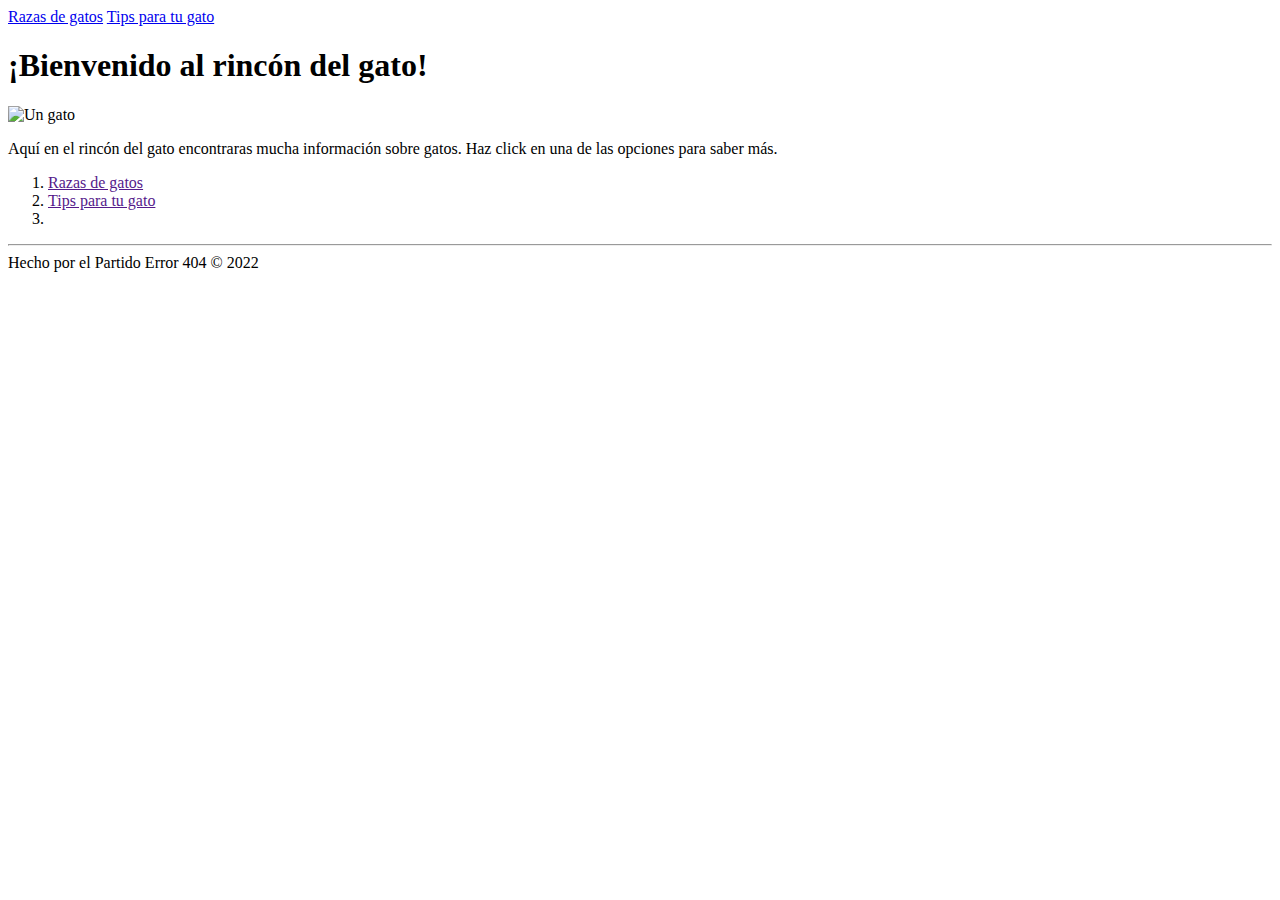
==== index.html @ 7c66890e "Se añadió la página principal" ====
<!DOCTYPE html>
<html lang="en">
<head>
    <meta charset="UTF-8">
    <meta http-equiv="X-UA-Compatible" content="IE=edge">
    <meta name="viewport" content="width=device-width, initial-scale=1.0">
    <link rel="stylesheet" href="estilos.css">
    <title>El rincón del gato</title>
</head>
<nav>
    <a href="SelectCat.html">Razas de gatos</a>
    <a href="tips.html">Tips para tu gato</a>
    <a href=""></a>
</nav>
<body>
    <div>
        <h1>¡Bienvenido al rincón del gato!</h1>
        <img src="gato1.jpg" alt="Un gato">
    </div>
    <div>
        <p>
            Aquí en el rincón del gato encontraras mucha información sobre gatos. Haz click en una de las opciones para saber más.
        </p>
    </div>
    <div>
        <ol>
            <li><a href="">Razas de gatos</a></li>
            <li><a href="">Tips para tu gato</a></li>
            <li><a href=""></a></li>
    </div>
</body>
<hr>
<footer>
    Hecho por el Partido Error 404 &#169 2022
</footer>
</html>
---- estilos.css ----
header{
    font-family:Verdana, Geneva, Tahoma, sans-serif;
    font-size: 50px;
    color: orchid;
    text-align: center;
    
}

select{
    border: 1em solid;
    color: purple;

}
select option{
    color: white;
    font-size: 10 px;
    font-family:Georgia, 'Times New Roman', Times, serif;
    text-align: center;
}
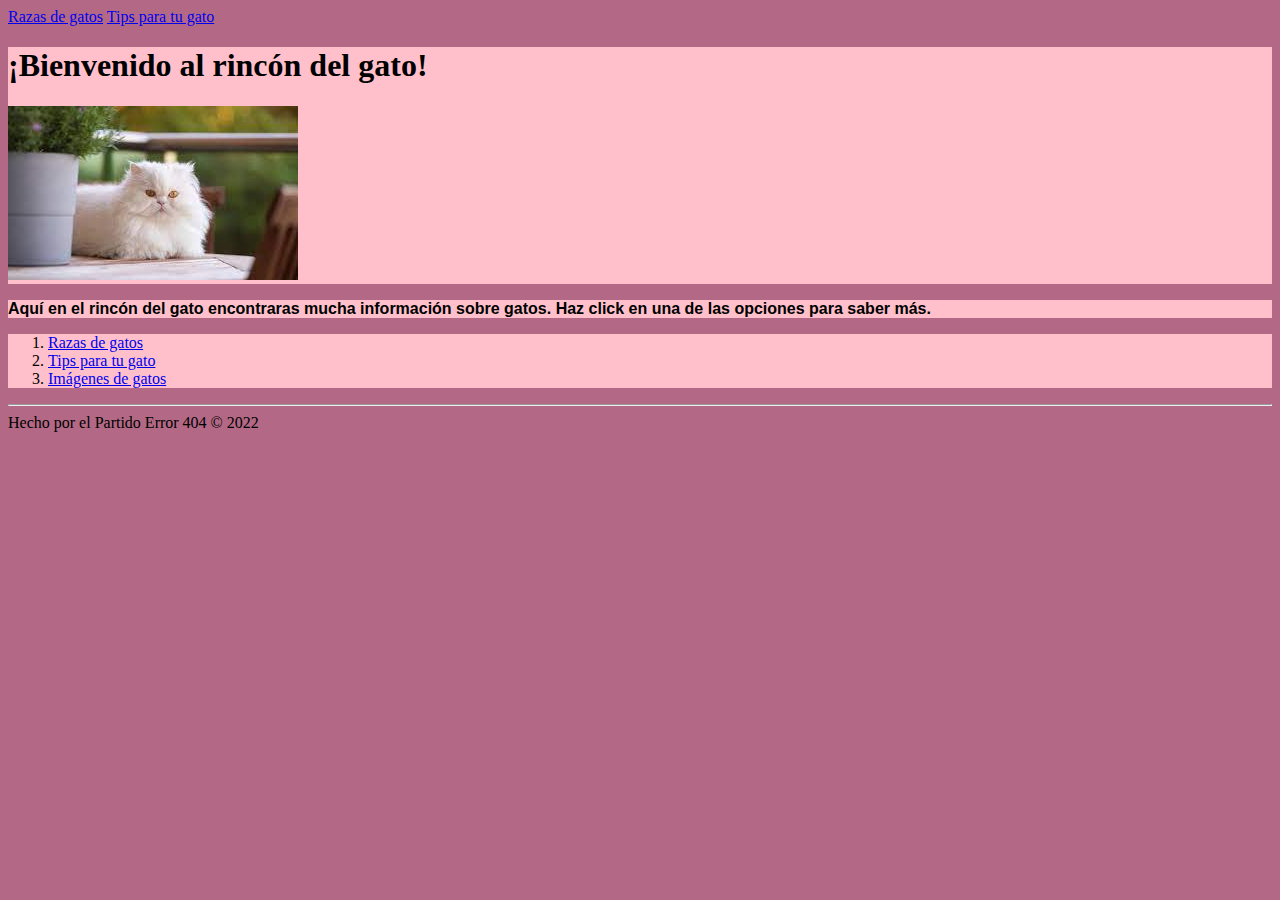
==== commit 457ed87d: "Se corrigieron varios errores." ====
--- a/index.html
+++ b/index.html
@@ -4,18 +4,18 @@
     <meta charset="UTF-8">
     <meta http-equiv="X-UA-Compatible" content="IE=edge">
     <meta name="viewport" content="width=device-width, initial-scale=1.0">
-    <link rel="stylesheet" href="estilos.css">
+    <link rel="stylesheet" href="style.css">
     <title>El rincón del gato</title>
 </head>
 <nav>
-    <a href="SelectCat.html">Razas de gatos</a>
+    <a href="selecciona.html">Razas de gatos</a>
     <a href="tips.html">Tips para tu gato</a>
-    <a href=""></a>
+    <a href="imagenes.html"></a>
 </nav>
 <body>
     <div>
         <h1>¡Bienvenido al rincón del gato!</h1>
-        <img src="gato1.jpg" alt="Un gato">
+        <img src="images/gato1.jpg" alt="Un gato">
     </div>
     <div>
         <p>
@@ -24,13 +24,13 @@
     </div>
     <div>
         <ol>
-            <li><a href="">Razas de gatos</a></li>
-            <li><a href="">Tips para tu gato</a></li>
-            <li><a href=""></a></li>
+            <li><a href="selecciona.html">Razas de gatos</a></li>
+            <li><a href="tips.html">Tips para tu gato</a></li>
+            <li><a href="imagenes.html">Imágenes de gatos</a></li>
     </div>
 </body>
 <hr>
 <footer>
     Hecho por el Partido Error 404 &#169 2022
 </footer>
-</html>+</html>
--- a/style.css
+++ b/style.css
@@ -0,0 +1,12 @@
+body{
+    background-color: rgb(179, 105, 133);
+}
+div {
+    background-color: pink;
+}
+h3{
+    font-family: cursive; font-size: 15px;font-weight: 100;
+}
+p{
+    font-family: Arial, Helvetica, sans-serif;font-weight: bolder;
+}